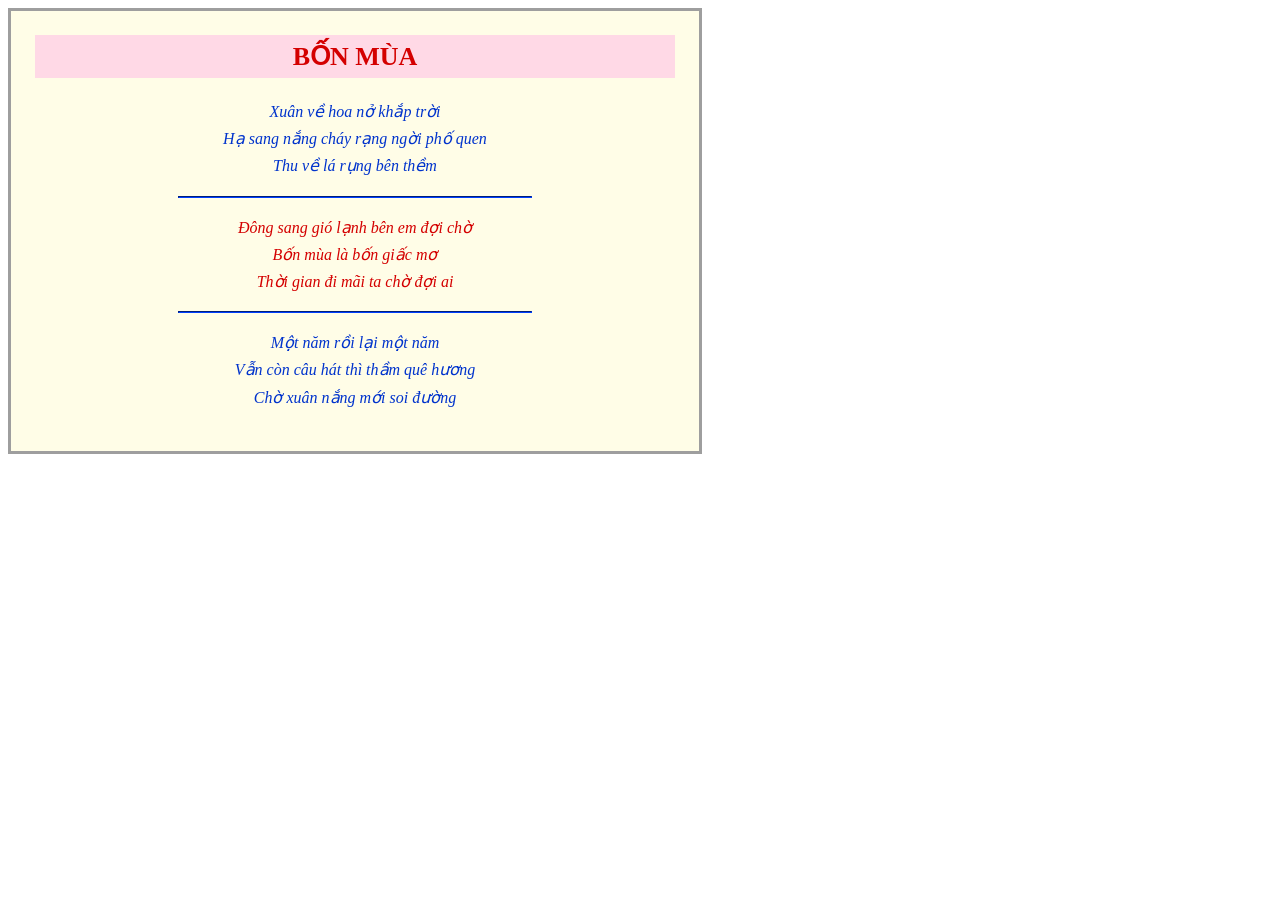
==== ex01/index.html @ e300009b "đổi sang reponame/ex01/index.html" ====
<!DOCTYPE html>
<html lang="vi">
  <head>
    <meta charset="UTF-8">
    <meta name="viewport" content="width=device-width, initial-scale=1">
    <meta property="og:type" content="website">
    <meta property="og:title" content="BỐN MÙA">
    <meta property="og:description" content="Trang web về bài thơ bốn mùa">
    <title>BỐN MÙA</title>
    <style>
      :root{
        --blue: #0033CC;
        --red: #D40000;
        --mau-khung: #9E9E9E;
        --nen-khung: #FFFDE7;
      }
      body{
        justify-content: center;
        align-items: center;
      }
      hr{
        border-color: var(--blue);
        width: 55%;
      }
      .khung-tho{
        background-color: var(--nen-khung);
        border: solid var(--mau-khung);
        width: 640px;
        padding: 24px;
        text-align: center;
      }
      .kho-xanh, .kho-do{
        font-style: italic;
        line-height: 1.7;
      }
      .kho-xanh{
        color: var(--blue);
      }
      .kho-do{
        color: var(--red);
      }
      #ten-bai-tho{
        color: var(--red);
        background-color: #FFD9E6;
        font-size: 26px;
        padding: 6px 0;
        margin: 0 0 20px;
      }
    </style>
  </head>
  <body>
    <main>
      <article class="khung-tho">
        <header>
          <h1 id="ten-bai-tho">BỐN MÙA</h1>
        </header>
        <p class="kho-xanh">
          Xuân về hoa nở khắp trời
          <br>Hạ sang nắng cháy rạng ngời phố quen
          <br>Thu về lá rụng bên thềm
        </p>
        <hr>
        <p class="kho-do">
          Đông sang gió lạnh bên em đợi chờ
          <br>Bốn mùa là bốn giấc mơ
          <br>Thời gian đi mãi ta chờ đợi ai
        </p>
        <hr>
        <p class="kho-xanh">
          Một năm rồi lại một năm
          <br>Vẫn còn câu hát thì thầm quê hương
          <br>Chờ xuân nắng mới soi đường
        </p>
      </article>
    </main>
  </body>
</html>
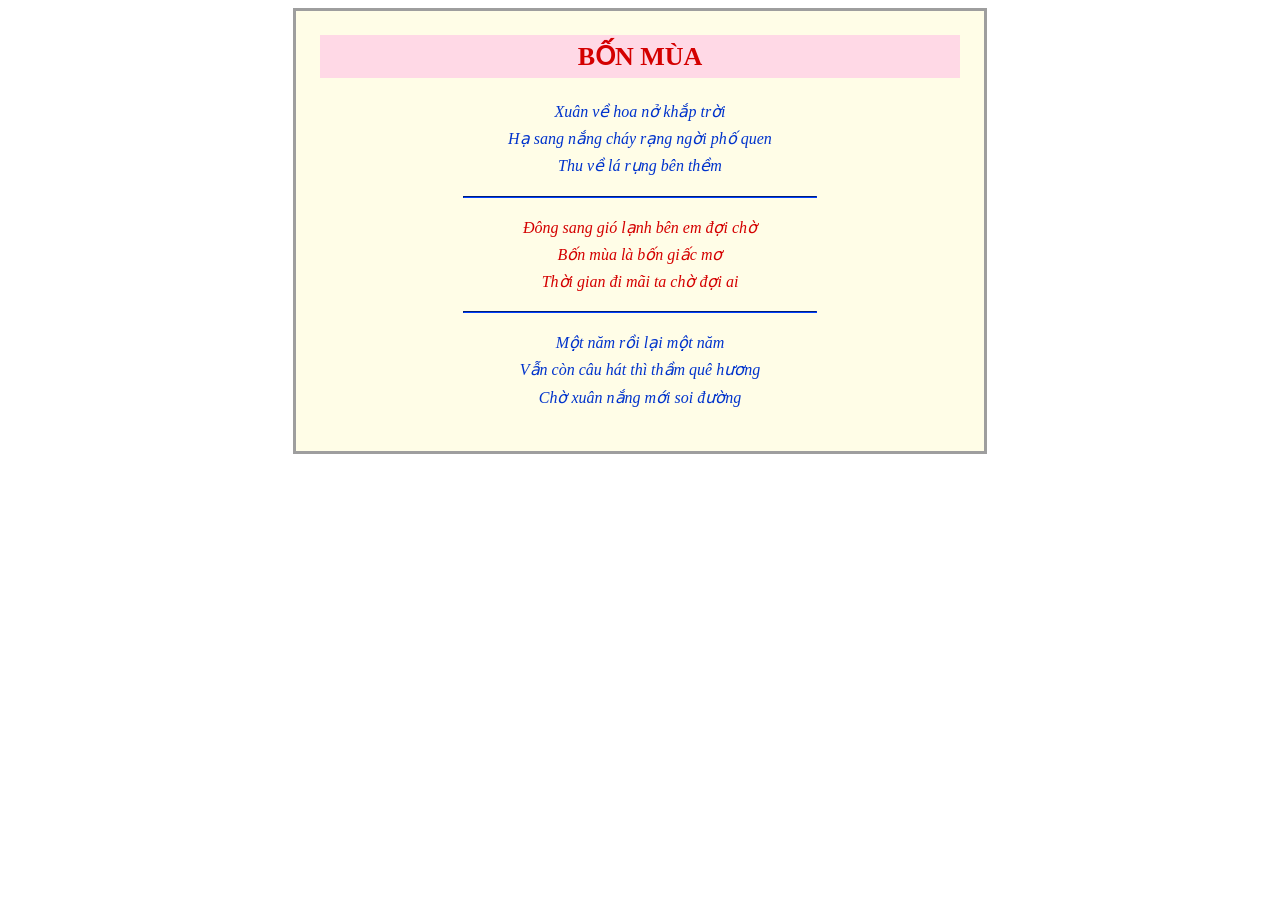
==== commit ca6f58e7: "Finish ex02 and center 'khung-tho' in ex01" ====
--- a/ex01/index.html
+++ b/ex01/index.html
@@ -15,6 +15,7 @@
         --nen-khung: #FFFDE7;
       }
       body{
+        display: flex;
         justify-content: center;
         align-items: center;
       }
